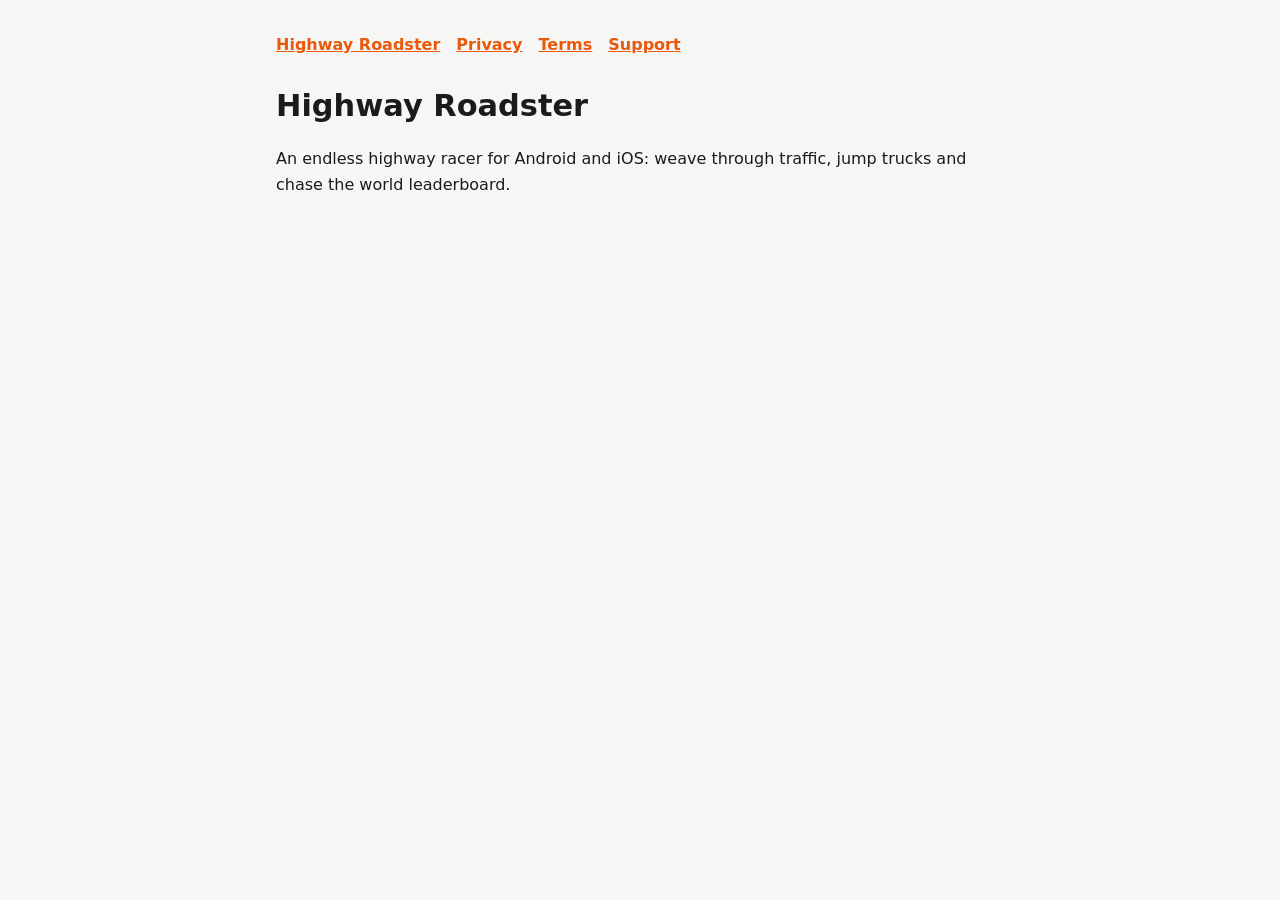
==== roadster-supercar/index.html @ 2e1d94e7 "Publish Highway Roadster site" ====
<!doctype html>
<html lang="en">
<head>
<meta charset="utf-8">
<meta name="viewport" content="width=device-width, initial-scale=1">
<title>Highway Roadster</title>
<link rel="stylesheet" href="style.css">
</head>
<body>
<main>
<nav><a href="index.html">Highway Roadster</a><a href="privacy.html">Privacy</a><a href="terms.html">Terms</a><a href="support.html">Support</a></nav>
<h1>Highway Roadster</h1>
<p>An endless highway racer for Android and iOS: weave through traffic, jump trucks and chase the world leaderboard.</p>
</main>
</body>
</html>
---- roadster-supercar/style.css ----
:root { color-scheme: light dark; --bg: #f6f6f4; --text: #1b1b1b; --dim: #5c5c5c; --accent: #e8590c; --card: #ffffff; }
@media (prefers-color-scheme: dark) { :root { --bg: #111214; --text: #ececec; --dim: #a0a0a0; --accent: #ff7a2f; --card: #1b1c1f; } }
* { box-sizing: border-box; }
body { margin: 0; background: var(--bg); color: var(--text); font: 16px/1.6 system-ui, -apple-system, "Segoe UI", Roboto, sans-serif; }
main { max-width: 760px; margin: 0 auto; padding: 32px 16px 64px; }
h1 { font-size: 1.9rem; margin: 0 0 4px; }
h2 { font-size: 1.15rem; margin: 2rem 0 .5rem; color: var(--accent); }
p.meta { color: var(--dim); margin: 0 0 1.5rem; }
a { color: var(--accent); }
nav { display: flex; gap: 16px; flex-wrap: wrap; margin-bottom: 24px; font-weight: 600; }
table { width: 100%; border-collapse: collapse; background: var(--card); }
th, td { text-align: left; padding: 8px 10px; border-bottom: 1px solid rgba(127,127,127,.25); vertical-align: top; }
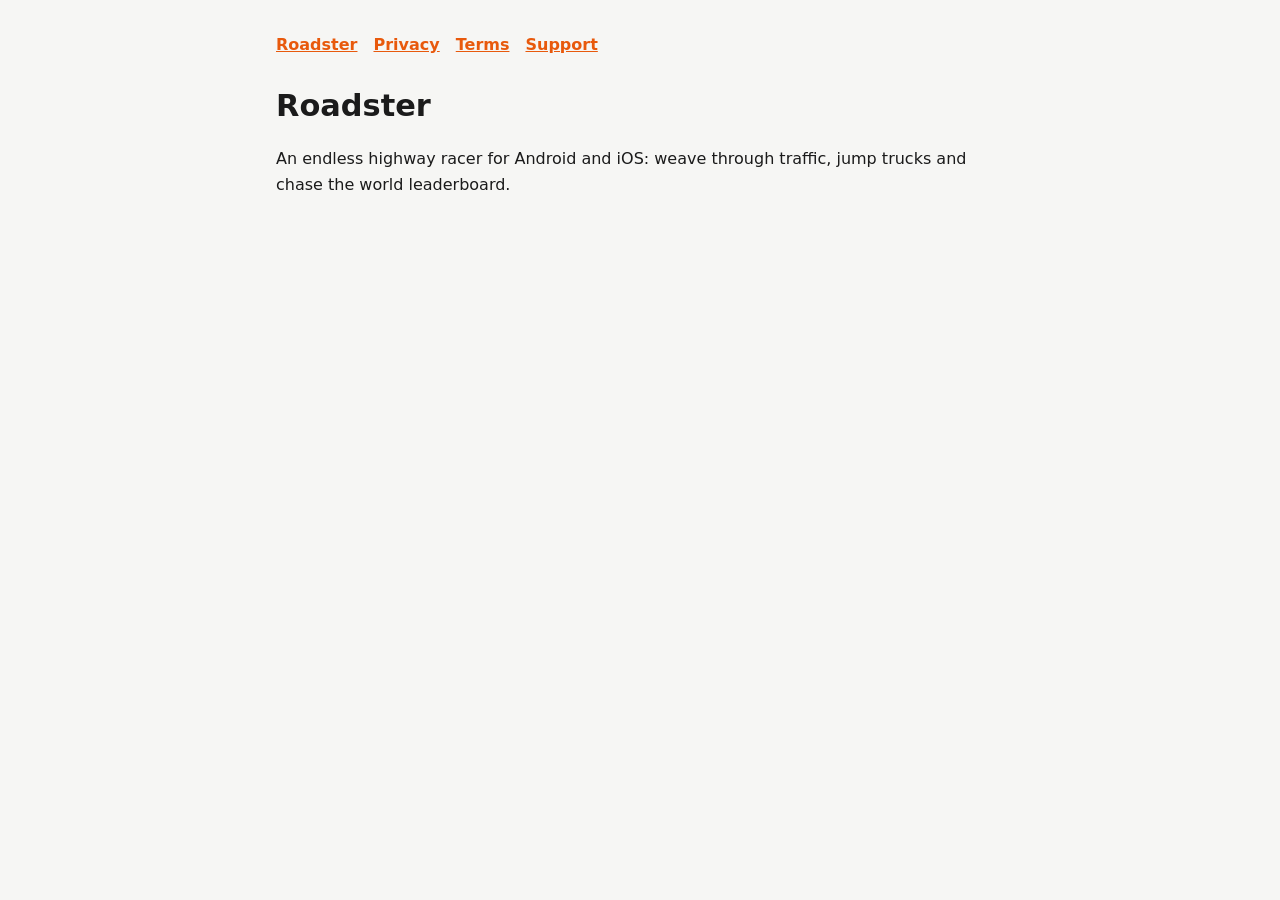
==== commit 3c216394: "Roadster: rename site pages and add leaderboard moderation terms Co-Authored-By: Claude Opus 5.5 <no" ====
--- a/roadster-supercar/index.html
+++ b/roadster-supercar/index.html
@@ -3,13 +3,13 @@
 <head>
 <meta charset="utf-8">
 <meta name="viewport" content="width=device-width, initial-scale=1">
-<title>Highway Roadster</title>
+<title>Roadster</title>
 <link rel="stylesheet" href="style.css">
 </head>
 <body>
 <main>
-<nav><a href="index.html">Highway Roadster</a><a href="privacy.html">Privacy</a><a href="terms.html">Terms</a><a href="support.html">Support</a></nav>
-<h1>Highway Roadster</h1>
+<nav><a href="index.html">Roadster</a><a href="privacy.html">Privacy</a><a href="terms.html">Terms</a><a href="support.html">Support</a></nav>
+<h1>Roadster</h1>
 <p>An endless highway racer for Android and iOS: weave through traffic, jump trucks and chase the world leaderboard.</p>
 </main>
 </body>
